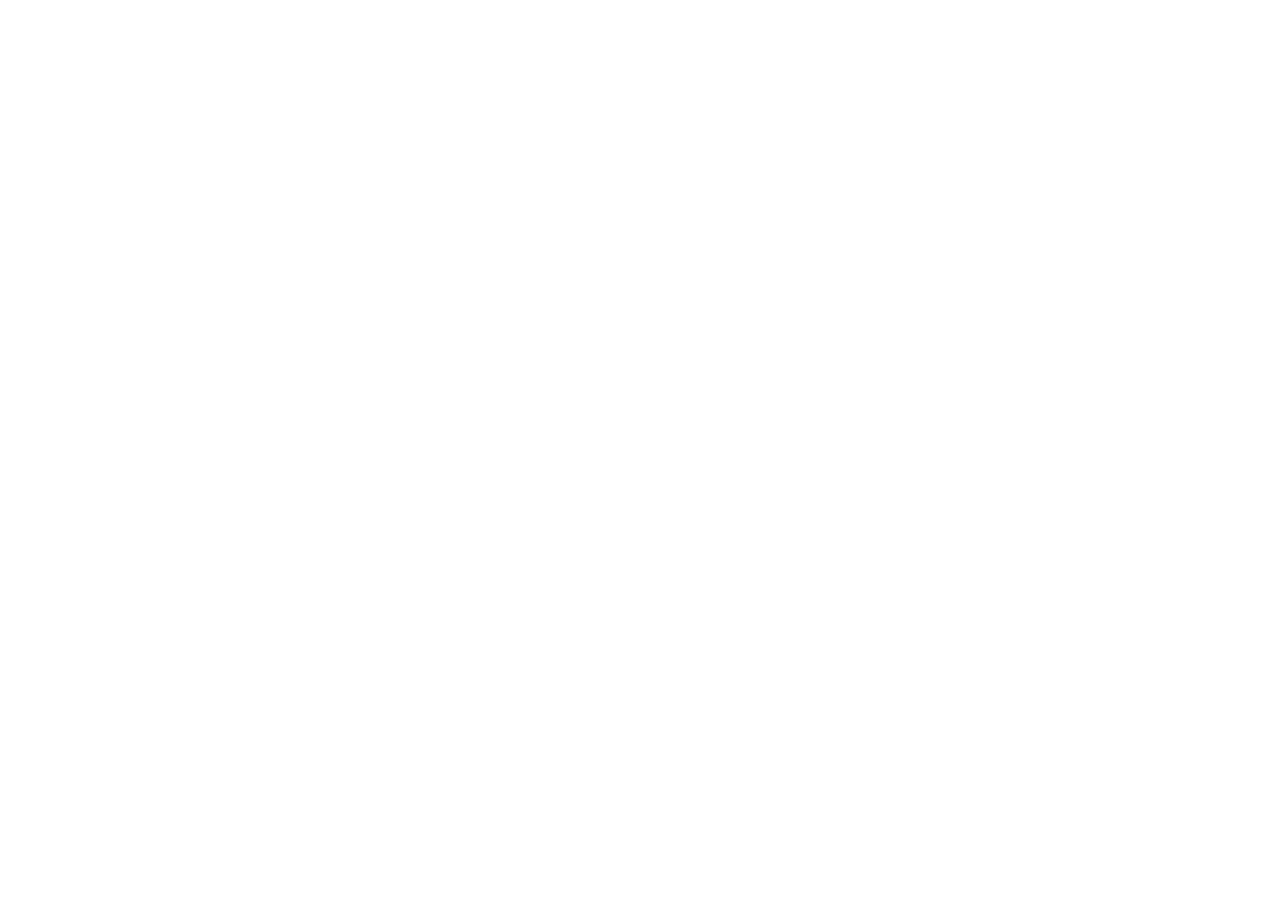
==== Tab/index.html @ 55130875 "Tab" ====
<!DOCTYPE html>
<html lang="fr">
<head>
    <meta charset="UTF-8">
    <meta name="viewport" content="width=device-width, initial-scale=1.0">
    <title>Document</title>
    <link rel="stylesheet" href="style.css">
    <script src="app.js" defer></script>
</head>
<body>
    <!-- systeme de tab -->
    <!-- <nav>
        <ul>
            <li><a href="#tab01" class="link-tab link-tab--active">tab#01</a></li>
            <li><a href="#tab02" class="link-tab">tab#02</a></li>
            <li><a href="#tab03" class="link-tab">tab#03</a></li>
        </ul>
       </nav>
        <div class="content">
            <section id="tab01">
                <h2>Tab 1</h2>
                <p>contenu Tab 1</p>
            </section>
            <section id="tab02" class="hidden">
                <h2>Tab 2</h2>
                <p>contenu Tab 2</p>
            </section>
            <section id="tab03" class="hidden">
                <h2>Tab 3</h2>
                <p>contenu Tab 3</p>
            </section>
        </div>
   <nav>
    <ul>
        <li><a href="#tab04" class="link-tab link-tab--active">tab#04</a></li>
        <li><a href="#tab05" class="link-tab">tab#05</a></li>
        <li><a href="#tab06" class="link-tab">tab#06</a></li>
    </ul>
   </nav>
    <div class="content">
        <section id="tab04">
            <h2>Tab 4</h2>
            <p>contenu Tab 4</p>
        </section>
        <section id="tab05" class="hidden">
            <h2>Tab 5</h2>
            <p>contenu Tab 5</p>
        </section>
        <section id="tab06" class="hidden">
            <h2>Tab 6</h2>
            <p>contenu Tab 6</p>
        </section>
    </div> -->
</body>
</html>
---- Tab/style.css ----
*{
    margin: 0;
    padding: 0;
}

body {
    margin: 0;
    padding: 0;
}



/*systeme de tab css */

/* .link-tab--active {
    background: red;
    cursor: pointer;
}

.hidden {
    display: none;
} */
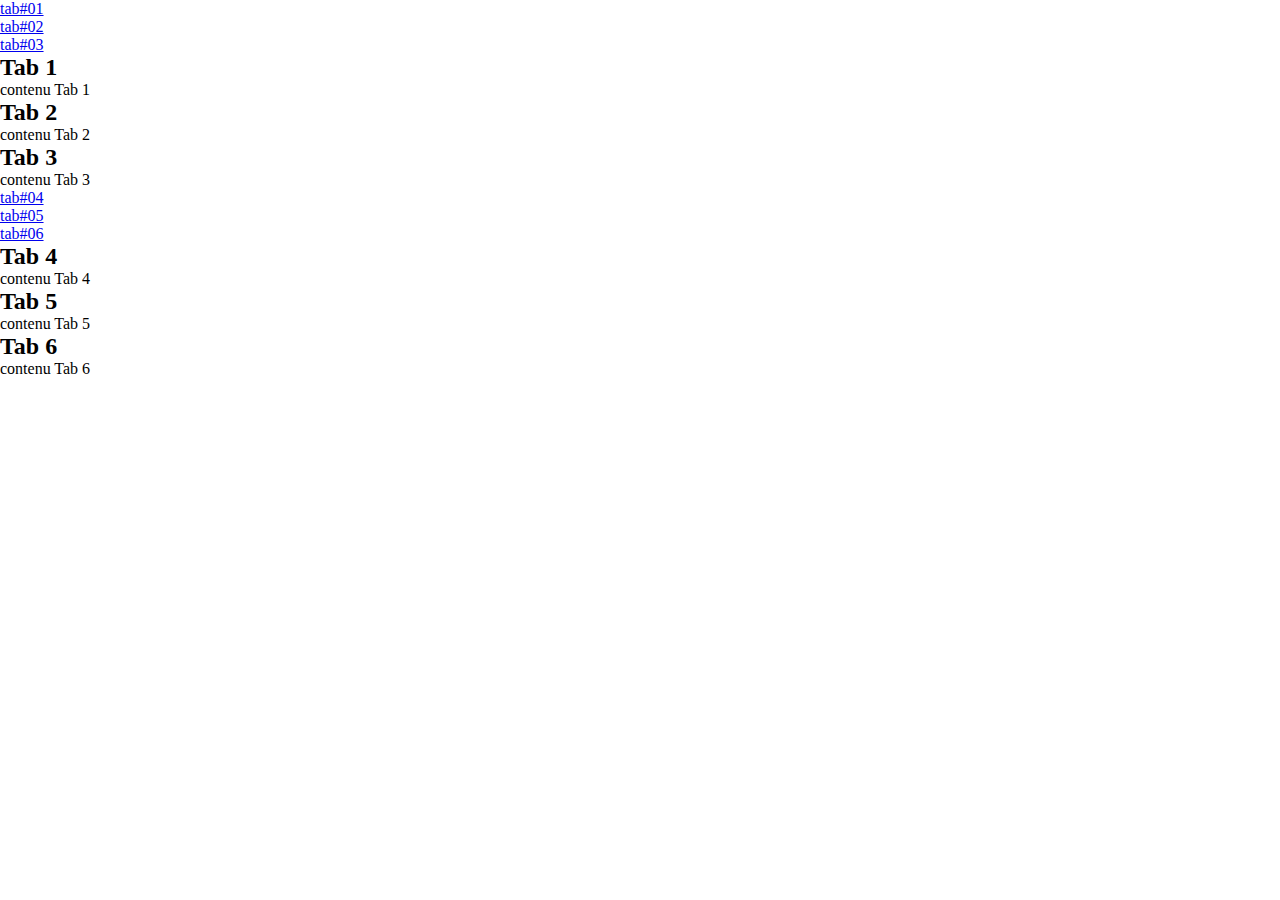
==== commit aa355533: "Update index.html" ====
--- a/Tab/index.html
+++ b/Tab/index.html
@@ -9,7 +9,7 @@
 </head>
 <body>
     <!-- systeme de tab -->
-    <!-- <nav>
+    <nav>
         <ul>
             <li><a href="#tab01" class="link-tab link-tab--active">tab#01</a></li>
             <li><a href="#tab02" class="link-tab">tab#02</a></li>
@@ -50,6 +50,6 @@
             <h2>Tab 6</h2>
             <p>contenu Tab 6</p>
         </section>
-    </div> -->
+    </div>
 </body>
 </html>